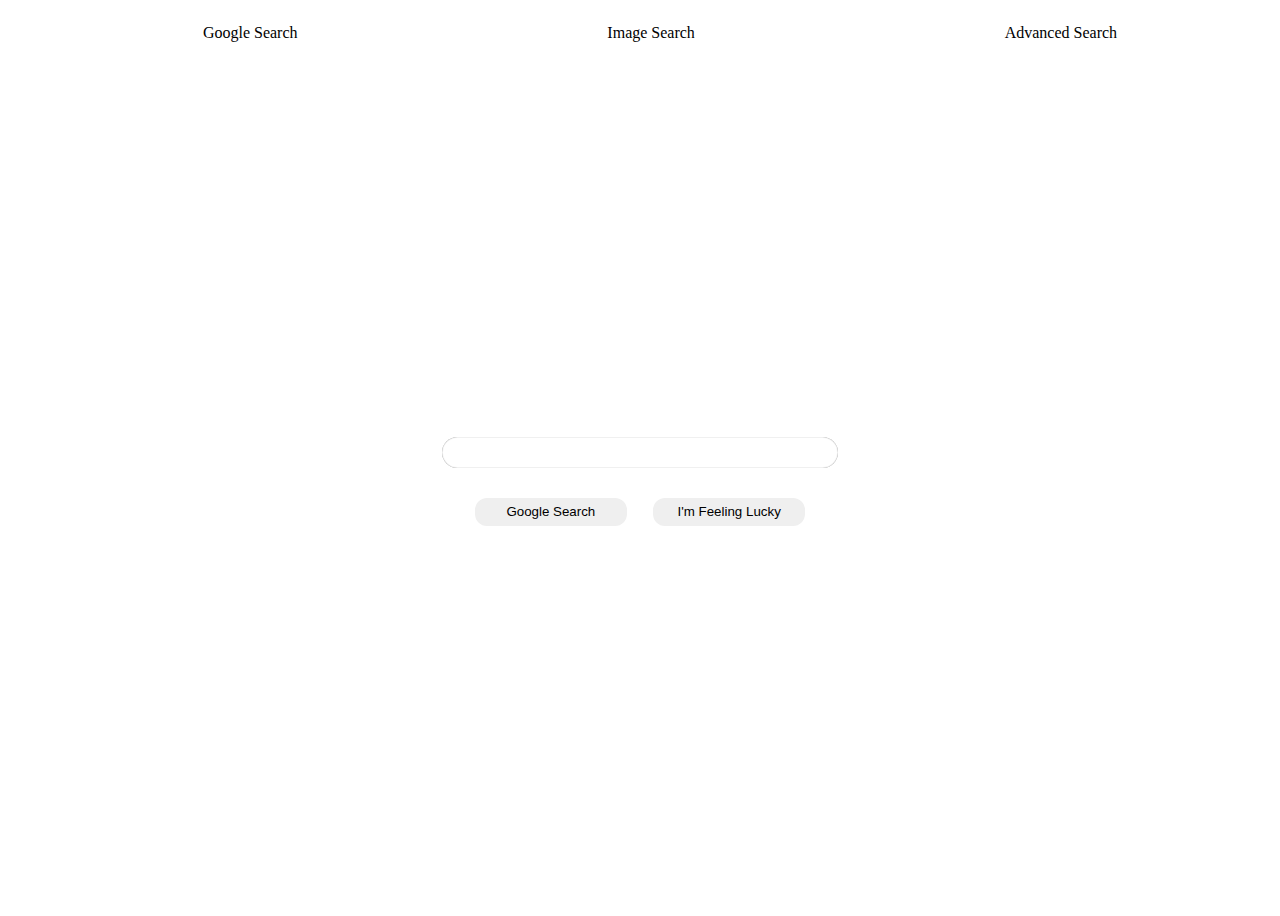
==== index.html @ a5dbaa7a "Lecture 0 HTML CSS Search assignment Sandesh" ====
<!DOCTYPE html>
<html lang="en">
    <head>
        <title>Google Search</title>
      <style>
        #container {
          height: 100vh;
          display: flex;
          flex-direction: column;
          align-items: stretch;
        }
        #search-bar {
          flex: 9;
          display: flex;
          flex-direction: column;
          justify-content: center;
          align-items: center;
        }
        #search-bar > * {
          margin: 1em;
        }
        ul {
          display: flex;
          justify-content: space-around;
        }
        li {
          list-style-type: none;
        }
        a {
          text-decoration: none;
          color: black;
        }
        input[type=text] {
           border: none;
           box-shadow: 0px 0px 1px rgb(0,0,0,0.6) inset;
           width: 30%;
           padding: 0.6em;
           border-radius: 2em;           
        }
        input[type=text]:hover {
           border: none;
           box-shadow: 0px 0px 4px grey;
        }
        
        button {
          width: 30%;
          padding: 0.5em;
          margin: 0 1em;
          border: 0;
          border-radius: 0.9em;  
        }
        #bttn {
          display: flex;
          justify-content: center;
      
          width: 40%;
        }
        button:hover {
           box-shadow: 0px 0px 4px grey;
        }
      </style>
    </head>
    <body>
        <div id="container">
        <ul id="navbar"> 
          <li><a href="./index.html">Google Search</a></li>
          <li><a href="./imageSearch.html">Image Search</a></li>
          <li><a href="./advanced.html">Advanced Search</a></li>
        </ul>
        <form id="search-bar" action="https://google.com/search">
            <input type="text" name="q" />
            <div id="bttn">
            <button type="submit" >Google Search</button>
            <button type="submit" name="btnI">I'm Feeling Lucky</button>
          </div>
          </form>
        </div>

    </body>
</html>
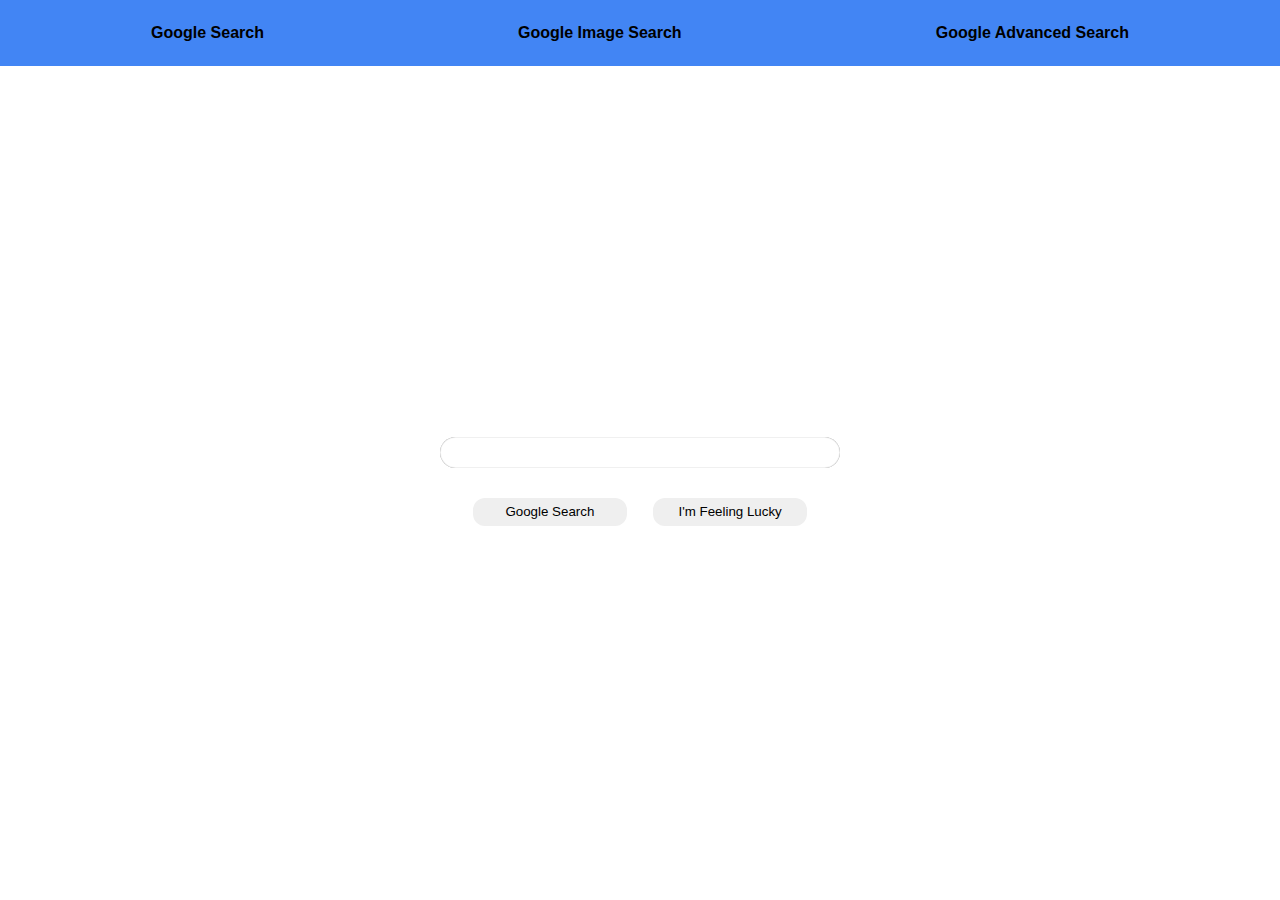
==== commit 67f01369: "CSS fixed for advanced.html" ====
--- a/index.html
+++ b/index.html
@@ -3,6 +3,16 @@
     <head>
         <title>Google Search</title>
       <style>
+        * {
+          font-family: sans-serif;
+          margin: 0;
+        }
+        #navbar {
+          background-color: #4285F4;
+          margin:0;
+          padding: 1.5em;
+          font-weight: bold;
+        }
         #container {
           height: 100vh;
           display: flex;
@@ -64,12 +74,12 @@
         <div id="container">
         <ul id="navbar"> 
           <li><a href="./index.html">Google Search</a></li>
-          <li><a href="./imageSearch.html">Image Search</a></li>
-          <li><a href="./advanced.html">Advanced Search</a></li>
+          <li><a href="./imageSearch.html">Google Image Search</a></li>
+          <li><a href="./advanced.html">Google Advanced Search</a></li>
         </ul>
         <form id="search-bar" action="https://google.com/search">
-            <input type="text" name="q" />
-            <div id="bttn">
+          <input type="text" name="q" />
+          <div id="bttn">
             <button type="submit" >Google Search</button>
             <button type="submit" name="btnI">I'm Feeling Lucky</button>
           </div>
